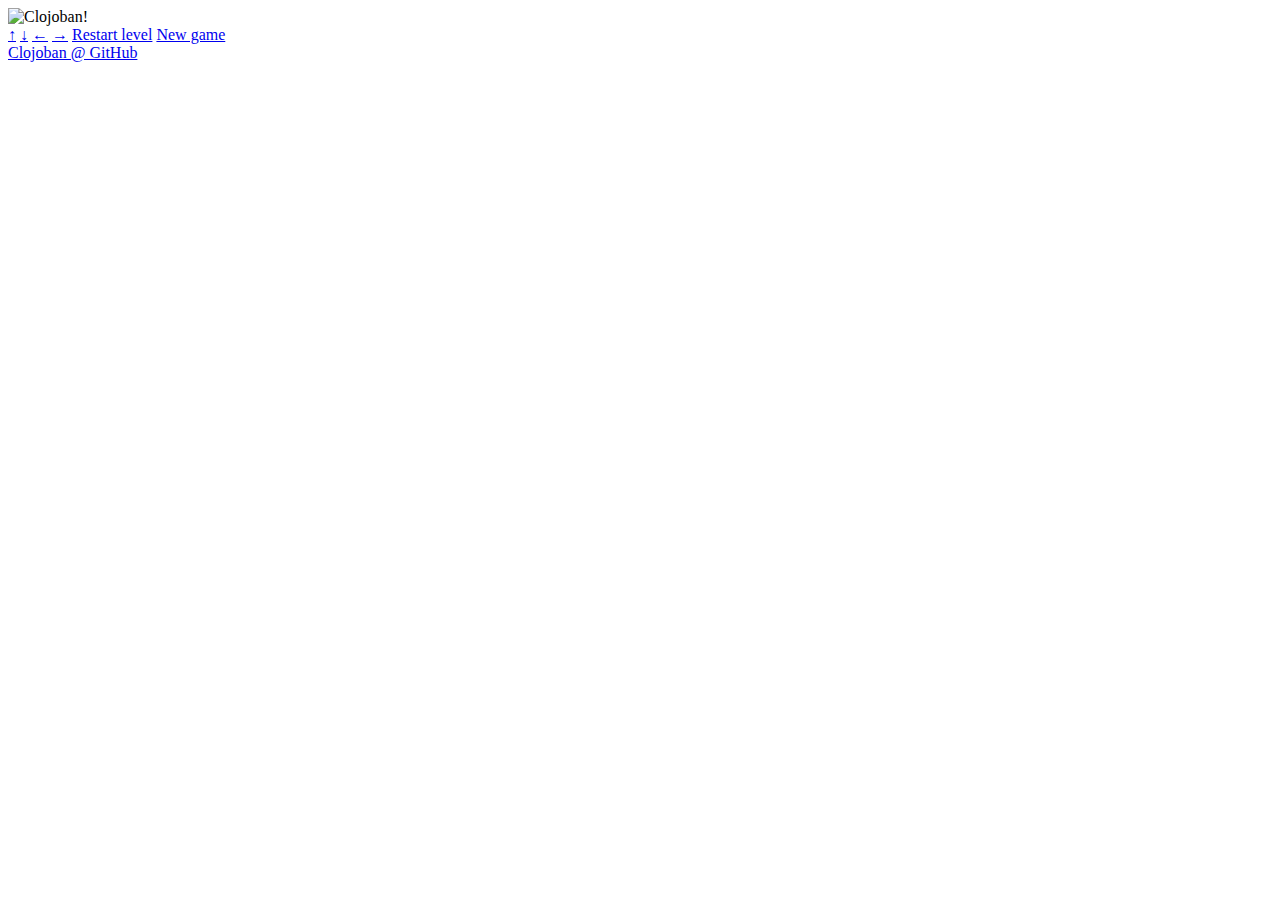
==== resources/public/index.html @ 4ba9b91a "Using Ring static file facilities" ====
<!DOCTYPE html PUBLIC "-//W3C//DTD XHTML 1.0 Transitional//EN" "http://www.w3.org/TR/xhtml1/DTD/xhtml1-transitional.dtd">
<html xmlns="http://www.w3.org/1999/xhtml">
	<head>
		<meta http-equiv="Content-Type" content="text/html; charset=utf-8" />
		<title>Clojoban!</title>
		<link rel="icon" href="favicon.ico">
		<link rel="stylesheet" href="clojoban.css" type="text/css">
		<script type="text/javascript" src="jquery.min.js"></script>
		<script type="text/javascript" src="clojoban.js"></script>
	</head>
	<body>
		<div id="container">
			<div id="game">
				<div id="image">
					<img src="/game" alt="Clojoban!"/>
				</div>
				<div id="controls">
					<a href="/?_clojoban_up_" id="up">↑</a>
					<a href="/?_clojoban_down_" id="down">↓</a>
					<a href="/?_clojoban_left_" id="left">←</a>
					<a href="/?_clojoban_right_" id="right">→</a>
					<a href="/?_clojoban_restart_" id="restart">Restart level</a>
					<a href="/?_clojoban_new_" id="new">New game</a>
				</div>
			</div>
			<div id="footer">
				<a href="https://github.com/alvaro-cuesta/clojoban">Clojoban @ GitHub</a>
			</div>
		</div>
	</body>
</html>
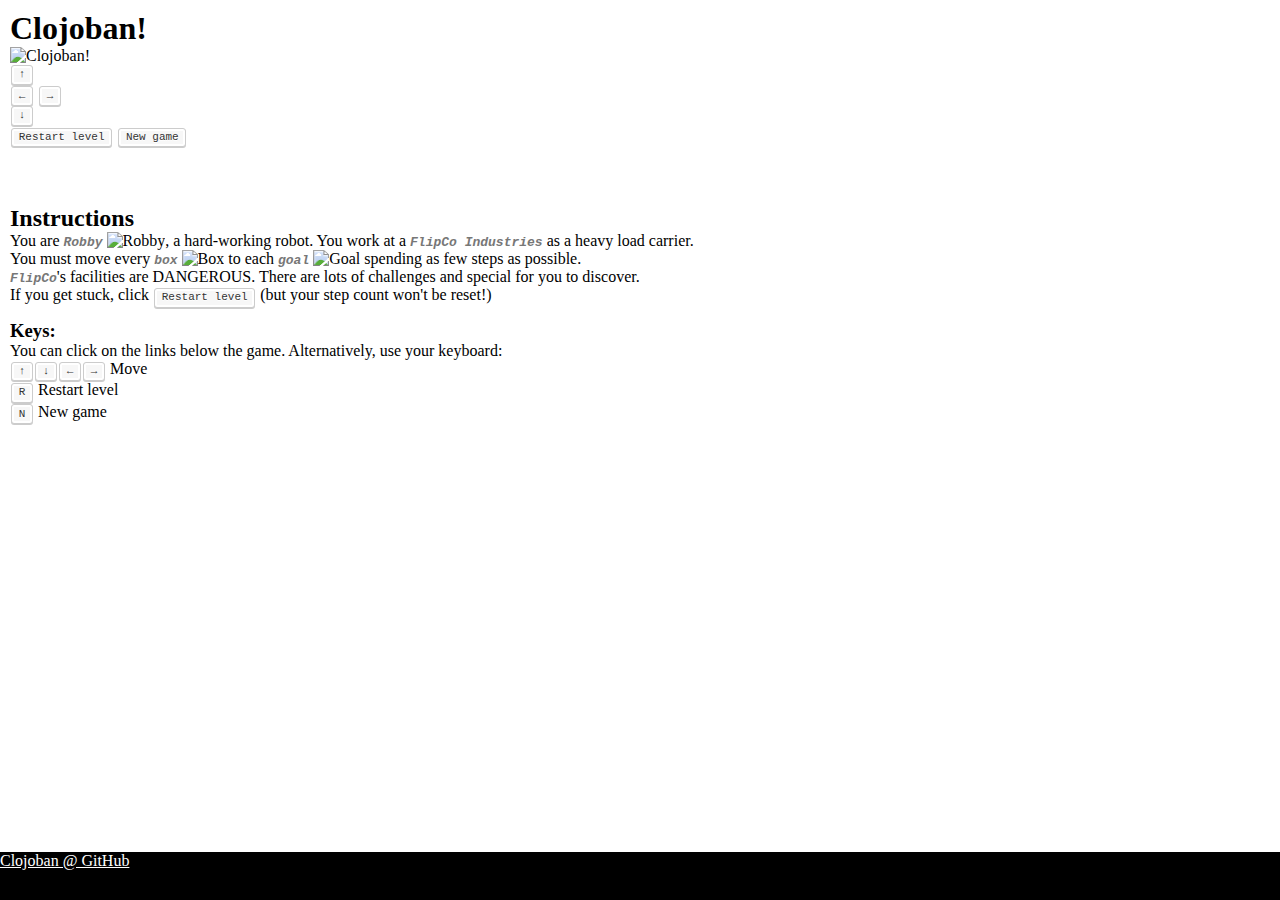
==== commit b0853dfd: "First steps in new frontpage" ====
--- a/resources/public/index.html
+++ b/resources/public/index.html
@@ -11,21 +11,35 @@
 	<body>
 		<div id="container">
 			<div id="game">
+				<h1>Clojoban!</h1>
 				<div id="image">
 					<img src="/game" alt="Clojoban!"/>
 				</div>
 				<div id="controls">
-					<a href="/?_clojoban_up_" id="up">↑</a>
-					<a href="/?_clojoban_down_" id="down">↓</a>
-					<a href="/?_clojoban_left_" id="left">←</a>
-					<a href="/?_clojoban_right_" id="right">→</a>
-					<a href="/?_clojoban_restart_" id="restart">Restart level</a>
-					<a href="/?_clojoban_new_" id="new">New game</a>
+					<a href="/?_clojoban_up_" id="up"><kbd>↑</kbd></a><br/>
+					<a href="/?_clojoban_left_" id="left"><kbd>←</kbd></a> <a href="/?_clojoban_right_" id="right"><kbd>→</kbd></a><br/>
+					<a href="/?_clojoban_down_" id="down"><kbd>↓</kbd></a>
+				</div>
+				<div id="options">
+					<a href="/?_clojoban_restart_" id="restart"><kbd>Restart level</kbd></a>
+					<a href="/?_clojoban_new_" id="new"><kbd>New game</kbd></a>
 				</div>
 			</div>
-			<div id="footer">
-				<a href="https://github.com/alvaro-cuesta/clojoban">Clojoban @ GitHub</a>
+			<div id="instructions">
+				<h2>Instructions</h2>
+				<p>You are <span class="name">Robby</span> <img src="/images/player-down.png" alt="Robby"/>, a hard-working robot. You work at a <span class="name">FlipCo Industries</span> as a heavy load carrier.<br/>
+				You must move every <span class="name">box</span> <img src="/images/box.png" alt="Box"/> to each <span class="name">goal</span> <img src="/images/goal.png" alt="Goal"/> spending as few steps as possible.<br/>
+				<span class="name">FlipCo</span>'s facilities are DANGEROUS. There are lots of challenges and special for you to discover.<br/>
+				If you get stuck, click <kbd>Restart level</kbd> (but your step count won't be reset!)</p>
+				<h3>Keys:</h3>
+				<p>You can click on the links below the game. Alternatively, use your keyboard:<br/>
+				<kbd>↑</kbd><kbd>↓</kbd><kbd>←</kbd><kbd>→</kbd> Move<br/>
+				<kbd>R</kbd> Restart level<br/>
+				<kbd>N</kbd> New game</p>
 			</div>
+		</div>
+		<div id="footer">
+			<a href="https://github.com/alvaro-cuesta/clojoban">Clojoban @ GitHub</a>
 		</div>
 	</body>
 </html>--- a/resources/public/clojoban.css
+++ b/resources/public/clojoban.css
@@ -0,0 +1,54 @@
+kbd {
+	white-space: nowrap;
+	color: #000;
+	background: #eee;
+	border-style: solid;
+	border-color: #ccc #aaa #888 #bbb;
+	padding: 0.1em 0.6em;
+	border: 1px solid #ccc;
+	font-size: 11px;
+	font-family: "Courier New", Courier, monospace;
+	background-color: #f7f7f7;
+	color: #333;
+	-moz-box-shadow: 0 1px 0px rgba(0, 0, 0, 0.2), 0 0 0 2px #ffffff inset;
+	-webkit-box-shadow:0 1px 0px rgba(0, 0, 0, 0.2), 0 0 0 2px #ffffff inset;
+	box-shadow: 0 1px 0px rgba(0, 0, 0, 0.2),0 0 0 2px #ffffff inset;
+	-moz-border-radius: 3px;
+	-webkit-border-radius: 3px;
+	border-radius: 3px;
+	display: inline-block;
+	margin: 0 0.1em;
+	text-shadow: 0 1px 0 #fff;
+	line-height: 1.4;
+}
+
+body, ul, h1, h2, h3, p { margin: 0 0 0 0; }
+html, body, #container { height: 100%; }
+body > #container { height: auto; min-height: 100%; }
+#game, #instructions {
+	padding: 10px;
+	padding-bottom: 3em;
+}
+
+p { margin-bottom: 12px; }
+
+#footer {
+	clear: both;
+	position: relative;
+	z-index: 10;
+	height: 3em;
+	margin-top: -3em;
+	background-color: #000;
+}
+
+a, a:link, a:visited, a:active, a:hover #footer {
+	color: #fff;
+}
+
+.name {
+	color: #777;
+	font-family: "Courier New", Courier, monospace;
+	font-size: 13px;
+	font-style: italic;
+	font-weight: bold;
+}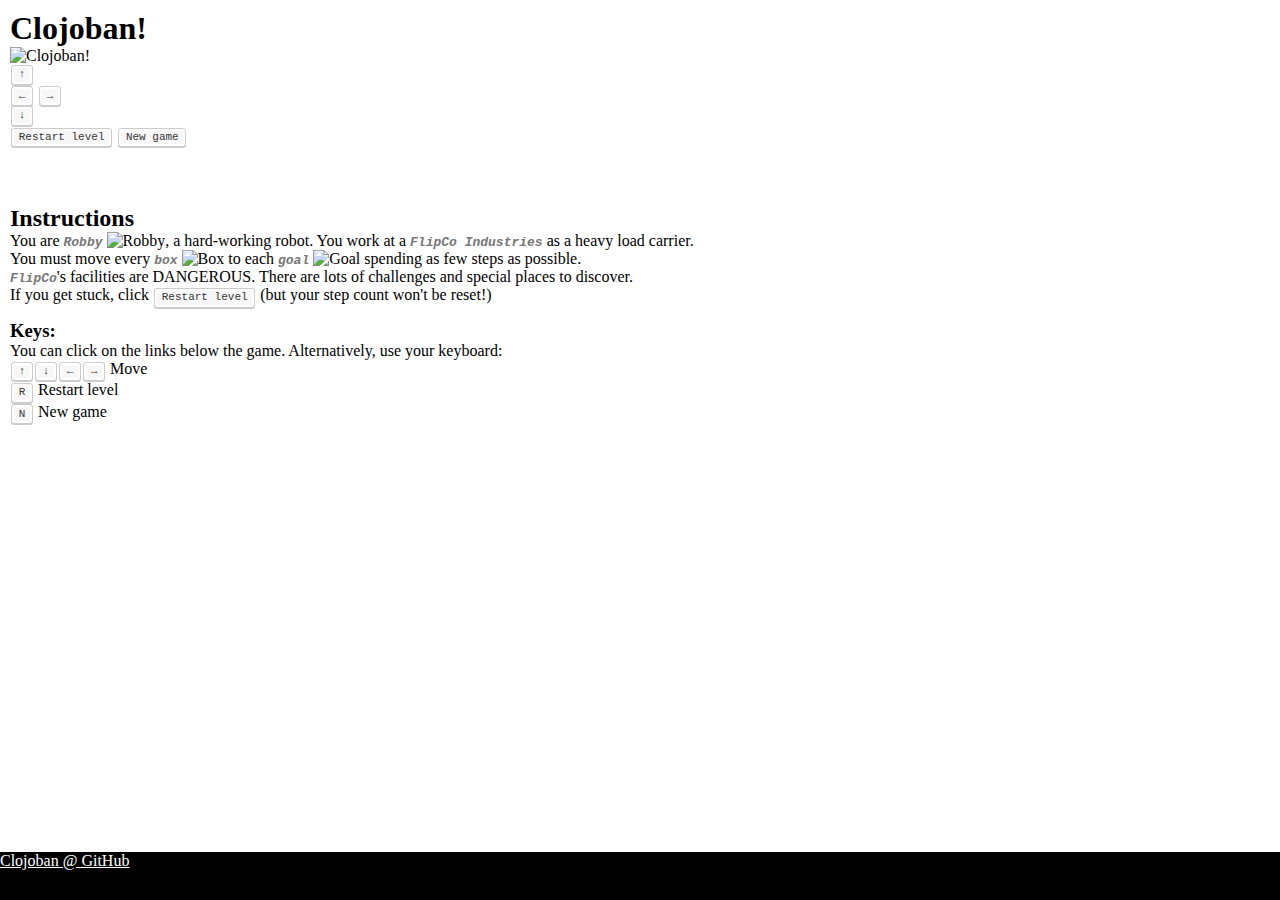
==== commit 349d94b3: "Experimenting with P3P" ====
--- a/resources/public/index.html
+++ b/resources/public/index.html
@@ -29,7 +29,7 @@
 				<h2>Instructions</h2>
 				<p>You are <span class="name">Robby</span> <img src="/images/player-down.png" alt="Robby"/>, a hard-working robot. You work at a <span class="name">FlipCo Industries</span> as a heavy load carrier.<br/>
 				You must move every <span class="name">box</span> <img src="/images/box.png" alt="Box"/> to each <span class="name">goal</span> <img src="/images/goal.png" alt="Goal"/> spending as few steps as possible.<br/>
-				<span class="name">FlipCo</span>'s facilities are DANGEROUS. There are lots of challenges and special for you to discover.<br/>
+				<span class="name">FlipCo</span>'s facilities are DANGEROUS. There are lots of challenges and special places to discover.<br/>
 				If you get stuck, click <kbd>Restart level</kbd> (but your step count won't be reset!)</p>
 				<h3>Keys:</h3>
 				<p>You can click on the links below the game. Alternatively, use your keyboard:<br/>
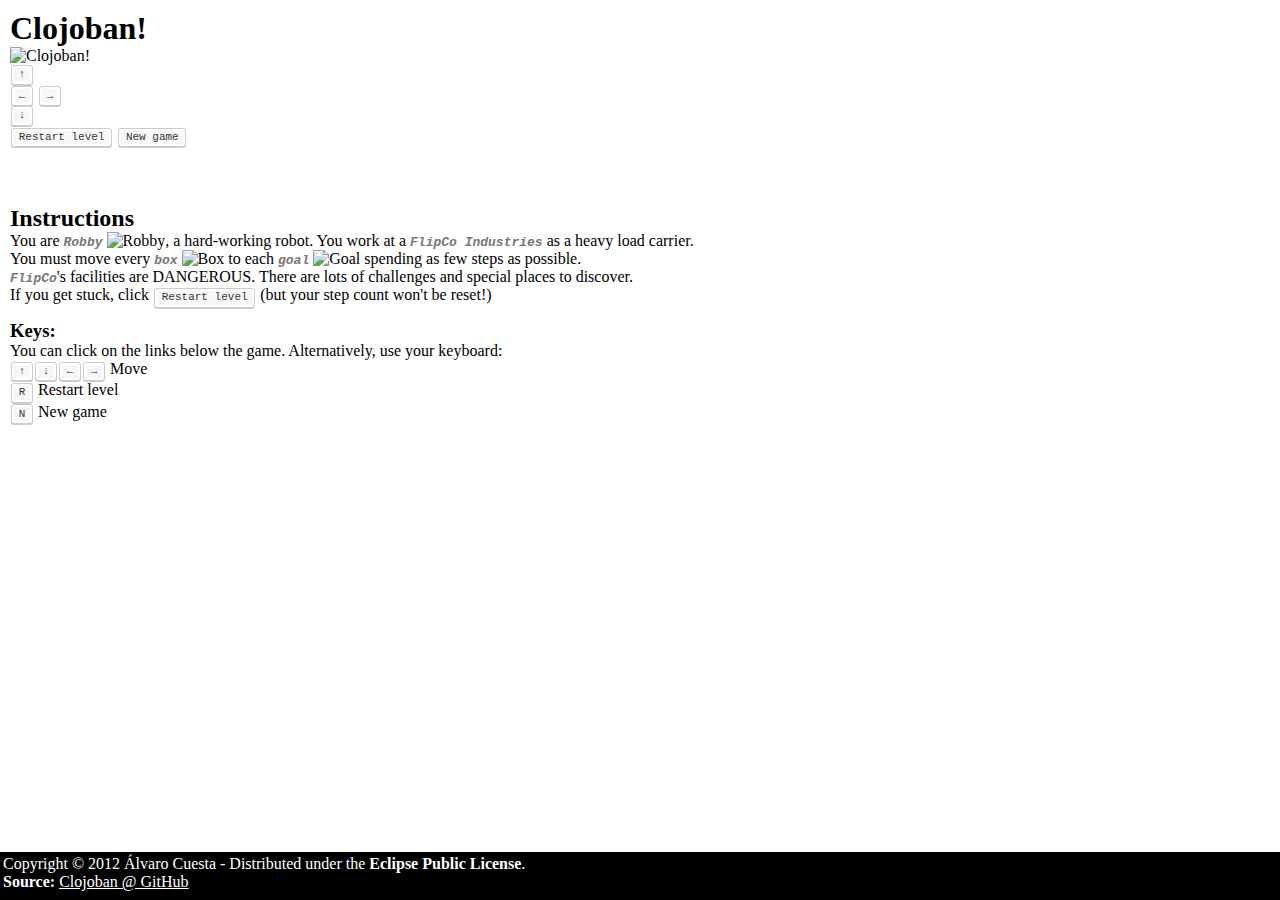
==== commit d918ff9a: "Updated footer" ====
--- a/resources/public/index.html
+++ b/resources/public/index.html
@@ -38,8 +38,9 @@
 				<kbd>N</kbd> New game</p>
 			</div>
 		</div>
-		<div id="footer">
-			<a href="https://github.com/alvaro-cuesta/clojoban">Clojoban @ GitHub</a>
-		</div>
+		<div id="footer"> <div id="footer-content">
+			Copyright &copy; 2012 Álvaro Cuesta - Distributed under the <span class="bold">Eclipse Public License</span>.<br/>
+			<span class="bold">Source:</span> <a href="https://github.com/alvaro-cuesta/clojoban">Clojoban @ GitHub</a>
+		</div> </div>
 	</body>
 </html>--- a/resources/public/clojoban.css
+++ b/resources/public/clojoban.css
@@ -38,8 +38,11 @@
 	z-index: 10;
 	height: 3em;
 	margin-top: -3em;
+	color: #fff;
 	background-color: #000;
 }
+
+#footer-content { padding: 3px; }
 
 a, a:link, a:visited, a:active, a:hover #footer {
 	color: #fff;
@@ -51,4 +54,6 @@
 	font-size: 13px;
 	font-style: italic;
 	font-weight: bold;
-}+}
+
+.bold { font-weight: bold; }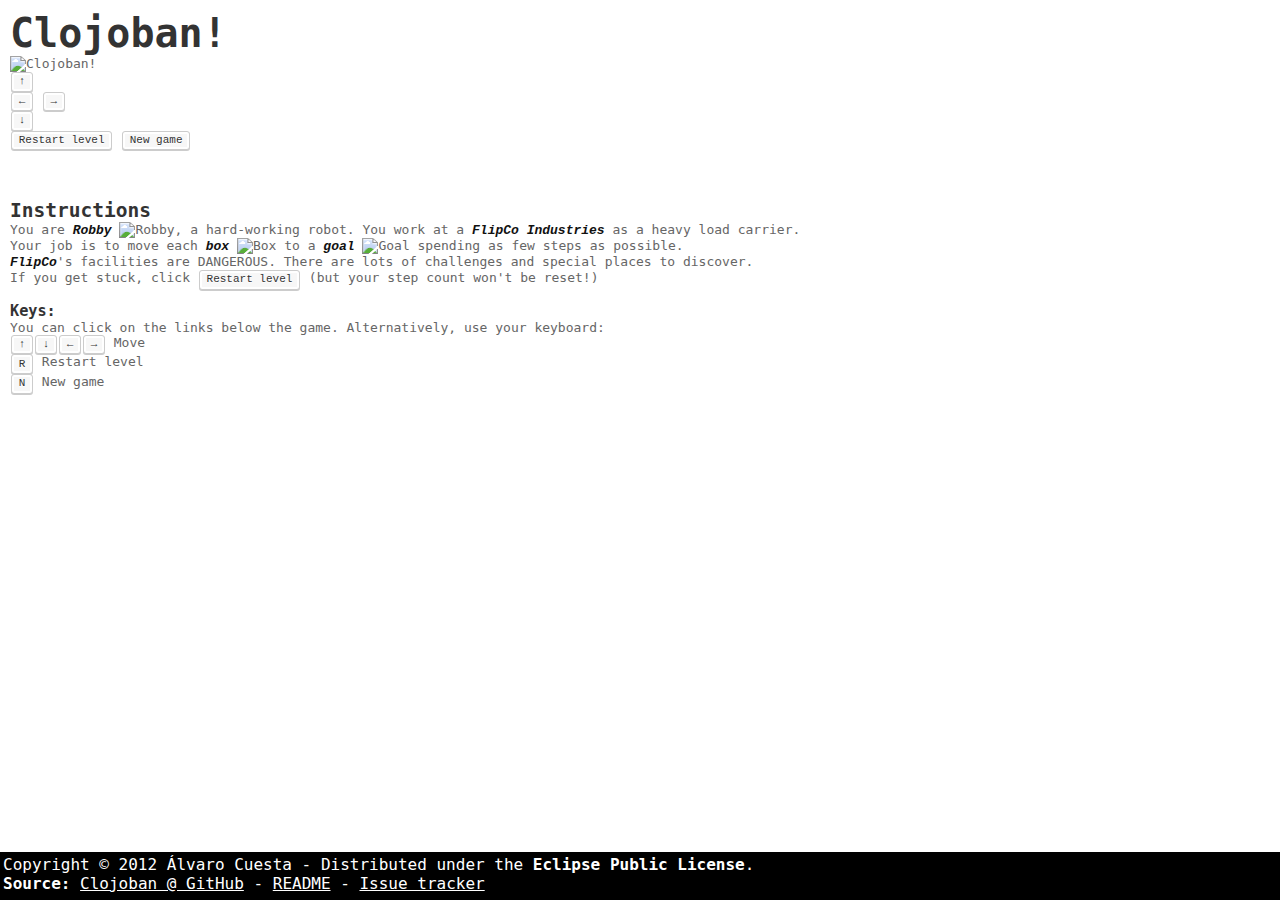
==== commit 688b6663: "Changes to front page" ====
--- a/resources/public/index.html
+++ b/resources/public/index.html
@@ -28,7 +28,7 @@
 			<div id="instructions">
 				<h2>Instructions</h2>
 				<p>You are <span class="name">Robby</span> <img src="/images/player-down.png" alt="Robby"/>, a hard-working robot. You work at a <span class="name">FlipCo Industries</span> as a heavy load carrier.<br/>
-				You must move every <span class="name">box</span> <img src="/images/box.png" alt="Box"/> to each <span class="name">goal</span> <img src="/images/goal.png" alt="Goal"/> spending as few steps as possible.<br/>
+				Your job is to move each <span class="name">box</span> <img src="/images/box.png" alt="Box"/> to a <span class="name">goal</span> <img src="/images/goal.png" alt="Goal"/> spending as few steps as possible.<br/>
 				<span class="name">FlipCo</span>'s facilities are DANGEROUS. There are lots of challenges and special places to discover.<br/>
 				If you get stuck, click <kbd>Restart level</kbd> (but your step count won't be reset!)</p>
 				<h3>Keys:</h3>
@@ -41,6 +41,8 @@
 		<div id="footer"> <div id="footer-content">
 			Copyright &copy; 2012 Álvaro Cuesta - Distributed under the <span class="bold">Eclipse Public License</span>.<br/>
 			<span class="bold">Source:</span> <a href="https://github.com/alvaro-cuesta/clojoban">Clojoban @ GitHub</a>
+			- <a href="https://github.com/alvaro-cuesta/clojoban#clojoban">README</a>
+			- <a href="https://github.com/alvaro-cuesta/clojoban/issues">Issue tracker</a>
 		</div> </div>
 	</body>
 </html>--- a/resources/public/clojoban.css
+++ b/resources/public/clojoban.css
@@ -22,13 +22,28 @@
 	line-height: 1.4;
 }
 
-body, ul, h1, h2, h3, p { margin: 0 0 0 0; }
+body, ul, h1, h2, h3, p {
+	margin: 0 0 0 0;
+	font-family: �Lucida Console�, Monaco, monospace;
+}
+
+body {
+	font-size: 13px;
+	color: #666;
+}
+
+h1, h2, h3 {
+	color: #333;
+}
+
 html, body, #container { height: 100%; }
 body > #container { height: auto; min-height: 100%; }
 #game, #instructions {
 	padding: 10px;
 	padding-bottom: 3em;
 }
+
+h1 { font-size: 40px; }
 
 p { margin-bottom: 12px; }
 
@@ -40,6 +55,7 @@
 	margin-top: -3em;
 	color: #fff;
 	background-color: #000;
+	font-size: 16px;
 }
 
 #footer-content { padding: 3px; }
@@ -49,7 +65,7 @@
 }
 
 .name {
-	color: #777;
+	color: #111;
 	font-family: "Courier New", Courier, monospace;
 	font-size: 13px;
 	font-style: italic;
